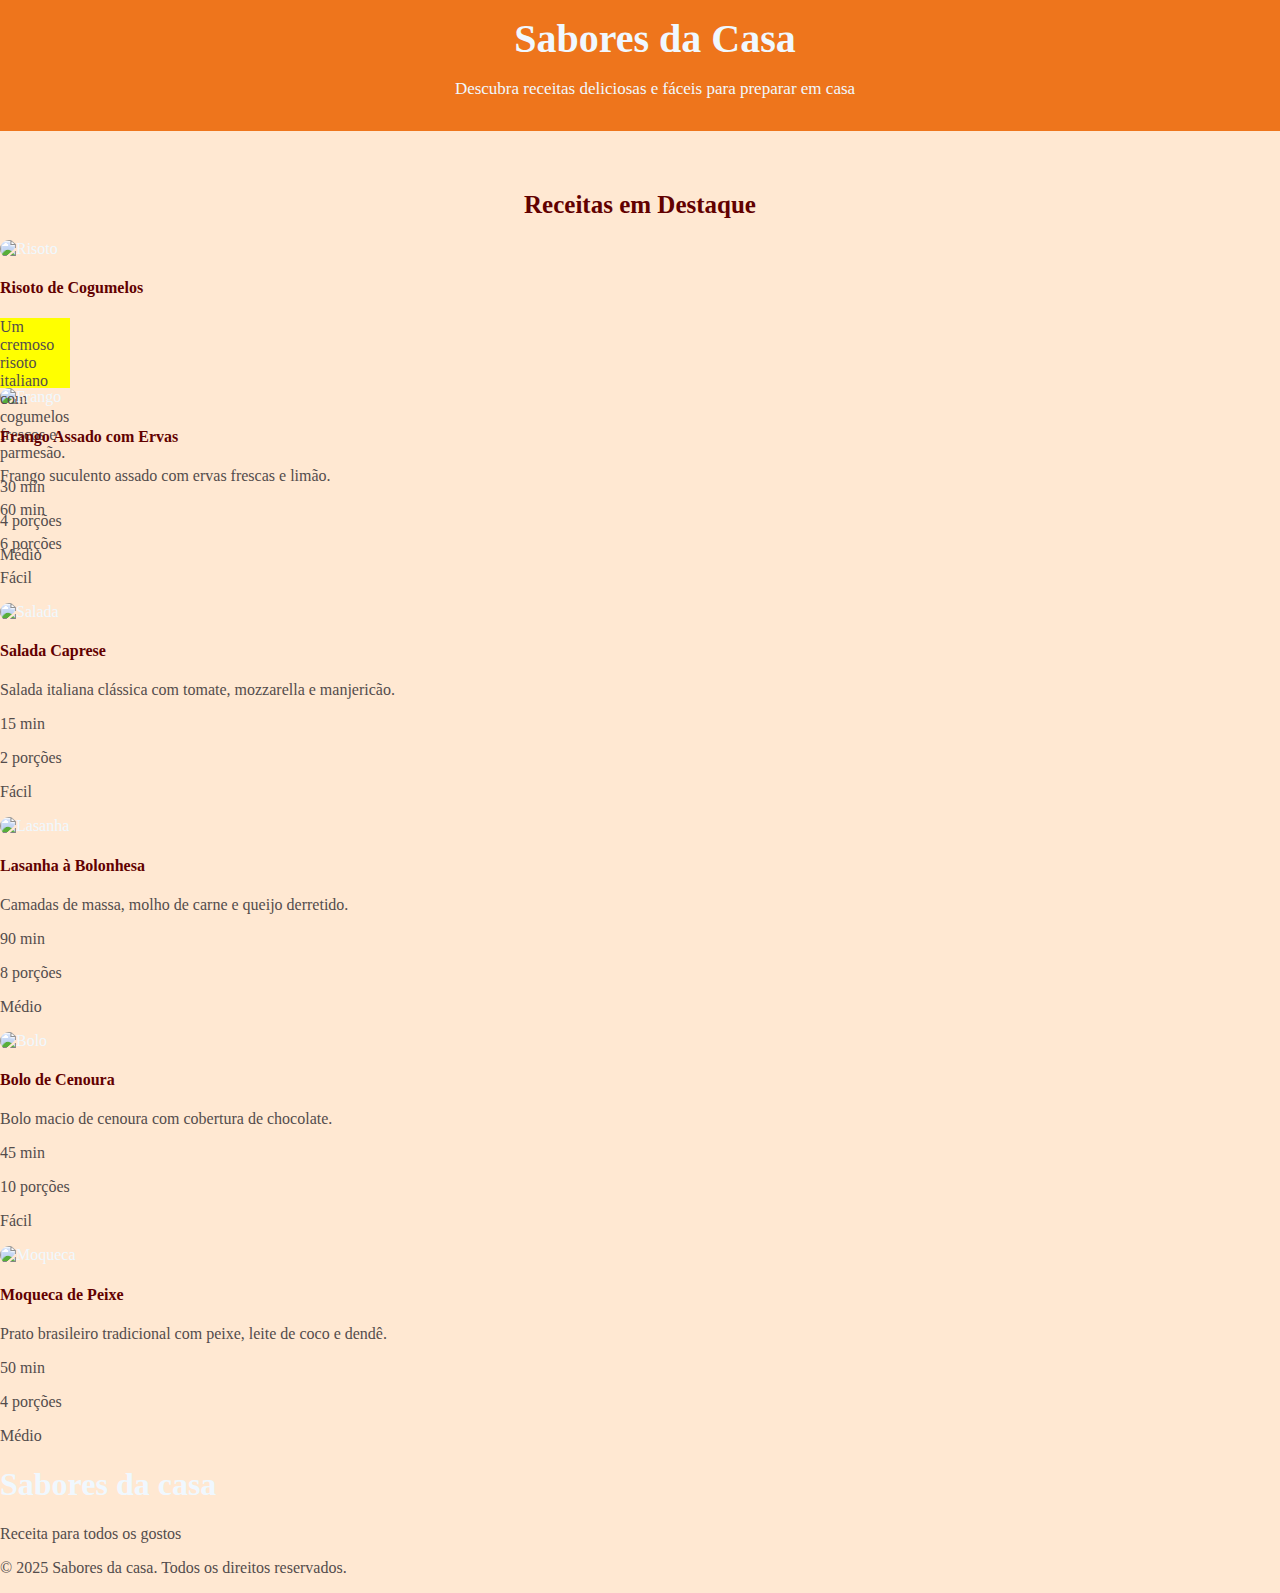
==== saboresDaCasa/index.html @ 91d4490b "Sabores da casa" ====
<!DOCTYPE html> 
<html> 
    <head> 
        <meta charset="UTF-8"/> 
        <title>Sabores da Casa</title> 
        <link rel="stylesheet" href="./style.css">
        <meta name="viewport" content="width=device-width, initial-scale=1.0">
    </head>
    <body class="body-home">
        <main>
            <div class="caixas"> <!--Divide o site em pequenas partes-->
                <div class="main-title">
                <h1 >
                    Sabores da Casa
                </h1> 
                <p>Descubra receitas deliciosas e fáceis para preparar em casa</p>
            </div>  
                <h2>Receitas em Destaque</h2>
                
                <div class="risoto">
                <div class="imagens">
                <img src="/imagens.png/risoto.png" alt="Risoto">
            </div>
                <h4>Risoto de Cogumelos</h4>
                <div class="box">
                <p>Um cremoso risoto italiano com cogumelos frescos e parmesão.</p>
                <p>30 min</p>
                <p>4 porções</p>
                <p>Médio</p>
            </div>
        </div> 
            <div class="frango">
                <img src="/imagens.png/frango.png" alt="Frango">
                <h4>Frango Assado com Ervas</h4>
                <p>Frango suculento assado com ervas frescas e limão.</p>
                <p>60 min</p>
                <p>6 porções</p>
                <p>Fácil</p>
            </div>
            <div class="salada">
                <img src="/imagens.png/salada.png" alt="Salada">
                <h4>Salada Caprese</h4>
                <p>Salada italiana clássica com tomate, mozzarella e manjericão.</p>
                <p>15 min</p>
                <p>2 porções</p>
                <p>Fácil</p>
            </div>
            <div class="lasanha">
                <img src="/imagens.png/lasanha.png" alt="Lasanha">
                <h4>Lasanha à Bolonhesa</h4>
                <p>Camadas de massa, molho de carne e queijo derretido.</p>
                <p>90 min</p>
                <p>8 porções</p>
                <p>Médio</p>
            </div>
            <div class="bolo">
                <img src="/imagens.png/bolo.png" alt="Bolo">
                <h4>Bolo de Cenoura</h4>
                <p>Bolo macio de cenoura com cobertura de chocolate.</p>
                <p>45 min</p>
                <p>10 porções</p>
                <p>Fácil</p>
            </div>
            <div class="moqueca">
                <img src="/imagens.png/moqueca.png" alt="Moqueca">
                <h4>Moqueca de Peixe</h4>
                <p>Prato brasileiro tradicional com peixe, leite de coco e dendê.</p>
                <p>50 min</p>
                <p>4 porções</p>
                <p>Médio</p>
            </div>
            </div>
            <div class="rodape">
            <h1>Sabores da casa</h1>
            <p>Receita para todos os gostos</p>
        </div>
        <div class="copy">
            <p>&copy; 2025 Sabores da casa. Todos os direitos reservados.</p>
        </div>
        </main>
        <footer> <!--Rodapé da página-->
            <nav class="menu"> <!--a tag nav é usada para agrupar links-->
                <!--A tag "a" serve para criar links dentro do site-->
                <a href=""></a> 
                <a href=""></a>
                <a href=""></a>
                <a href=""></a>
                <a href=""></a>
                <a href=""></a>
            </nav>
        </footer>
    </body> 
</html>
---- saboresDaCasa/style.css ----
* {
    color:aliceblue; /*cor da letra(fonte)*/
    font-family: 'Segoe UI', 'Roboto';
}

body{
    background-color: #ffe8d2;
    min-height: 100vh;
    margin: 0;
    display: flex;
    flex-direction: column;
    padding: 0;
}

.main-title{
    background: #ee751c;
    text-align: center;
    padding: 15px;
    width: 100%;
}

.main-title h1{
    font-size: 40px;
    padding: 0;
    margin: 0;
}

.main-title p{
    font-size: 17px;
    color: aliceblue;
}

h2{
    font-size: 25px;
    color: #620000;
    text-align: center;
    margin-top: 60px;
}

img{
    width: 20%;
    display: flex;
    border-radius: 14px;
}

 p{
    color: #534C4C;
}

.caixas h4{
    color: #620000;
}

.box{
    background-color: yellow;
    height: 70px;
    width: 70px;
}
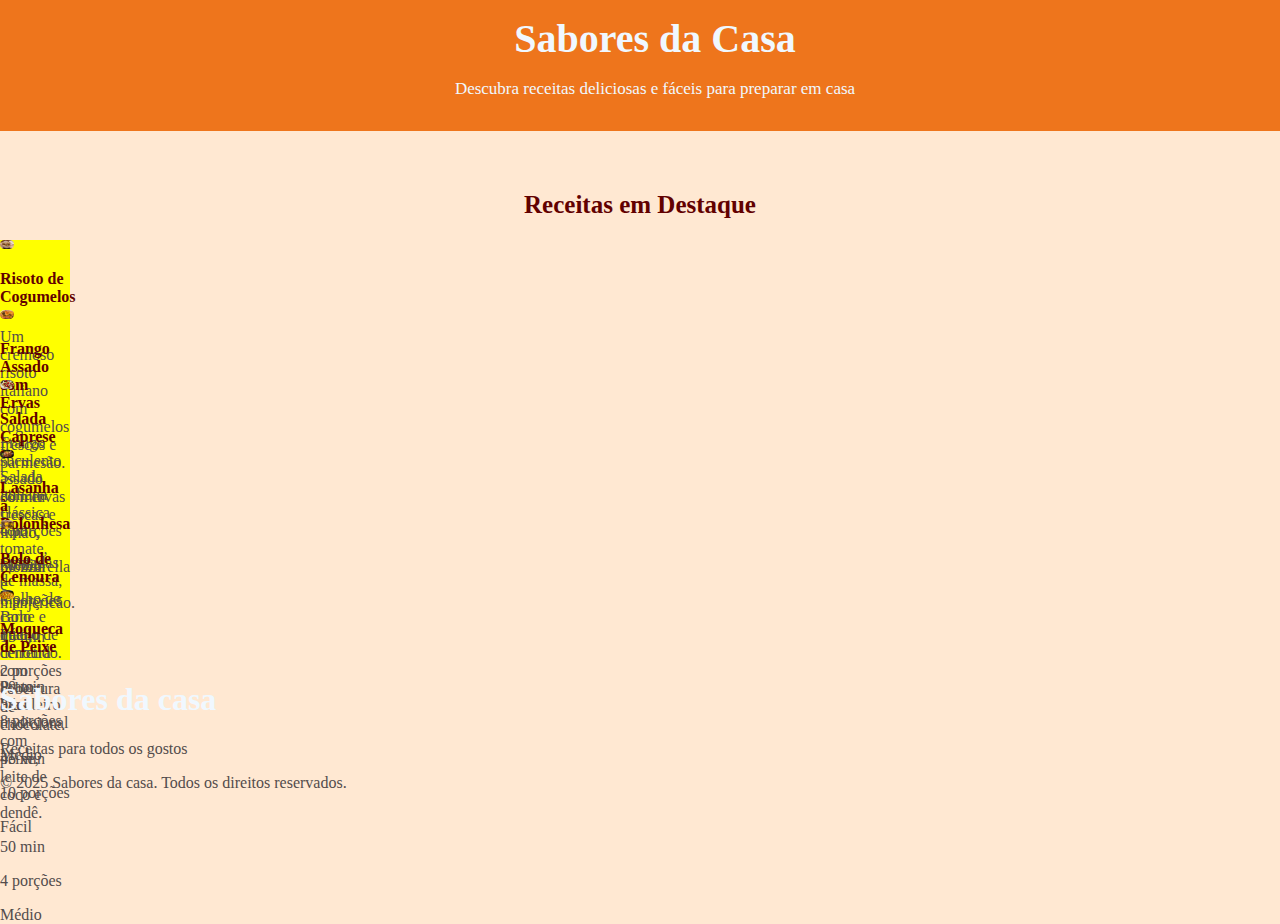
==== commit fa46d6bb: "Update index.html" ====
--- a/saboresDaCasa/index.html
+++ b/saboresDaCasa/index.html
@@ -8,75 +8,96 @@
     </head>
     <body class="body-home">
         <main>
-            <div class="caixas"> <!--Divide o site em pequenas partes-->
-                <div class="main-title">
+                <div class="main-title"> <!--Divide o site em pequenas partes-->
                 <h1 >
                     Sabores da Casa
                 </h1> 
                 <p>Descubra receitas deliciosas e fáceis para preparar em casa</p>
             </div>  
                 <h2>Receitas em Destaque</h2>
-                
+                <div class="caixas"> 
                 <div class="risoto">
-                <div class="imagens">
-                <img src="/imagens.png/risoto.png" alt="Risoto">
-            </div>
+                <div class="box">
+                <img src="/saboresDaCasa/imagens.png/risoto.png" alt="Risoto">
                 <h4>Risoto de Cogumelos</h4>
-                <div class="box">
                 <p>Um cremoso risoto italiano com cogumelos frescos e parmesão.</p>
+                <div class="min">
                 <p>30 min</p>
                 <p>4 porções</p>
                 <p>Médio</p>
             </div>
-        </div> 
+            </div>
+            </div>
             <div class="frango">
-                <img src="/imagens.png/frango.png" alt="Frango">
+                <div class="box">
+                <img src="/saboresDaCasa/imagens.png/frango.png" alt="Frango">
                 <h4>Frango Assado com Ervas</h4>
                 <p>Frango suculento assado com ervas frescas e limão.</p>
+                <div class="min">
                 <p>60 min</p>
                 <p>6 porções</p>
                 <p>Fácil</p>
             </div>
+            </div>
+        </div>
             <div class="salada">
-                <img src="/imagens.png/salada.png" alt="Salada">
+                <div class="box">
+                <img src="/saboresDaCasa/imagens.png/salada.png" alt="Salada">
                 <h4>Salada Caprese</h4>
                 <p>Salada italiana clássica com tomate, mozzarella e manjericão.</p>
+                <div class="min">
                 <p>15 min</p>
                 <p>2 porções</p>
                 <p>Fácil</p>
             </div>
+        </div>
+        </div>
             <div class="lasanha">
-                <img src="/imagens.png/lasanha.png" alt="Lasanha">
+                <div class="box">
+                <img src="/saboresDaCasa/imagens.png/lasanha.png" alt="Lasanha">
                 <h4>Lasanha à Bolonhesa</h4>
                 <p>Camadas de massa, molho de carne e queijo derretido.</p>
+                <div class="min">
                 <p>90 min</p>
                 <p>8 porções</p>
                 <p>Médio</p>
             </div>
+            </div>
+        </div>
             <div class="bolo">
-                <img src="/imagens.png/bolo.png" alt="Bolo">
+                <div class="box">
+                <img src="/saboresDaCasa/imagens.png/bolo.png" alt="Bolo">
                 <h4>Bolo de Cenoura</h4>
                 <p>Bolo macio de cenoura com cobertura de chocolate.</p>
+                <div class="min">
                 <p>45 min</p>
                 <p>10 porções</p>
                 <p>Fácil</p>
             </div>
+            </div>
+        </div>
             <div class="moqueca">
-                <img src="/imagens.png/moqueca.png" alt="Moqueca">
+                <div class="box">
+                <img src="/saboresDaCasa/imagens.png/moqueca.png" alt="Moqueca">
                 <h4>Moqueca de Peixe</h4>
                 <p>Prato brasileiro tradicional com peixe, leite de coco e dendê.</p>
+                <div class="min">
                 <p>50 min</p>
                 <p>4 porções</p>
                 <p>Médio</p>
             </div>
             </div>
+            </div> 
+        </div>
             <div class="rodape">
+                <div class="rodape-text">
             <h1>Sabores da casa</h1>
-            <p>Receita para todos os gostos</p>
+            <p>Receitas para todos os gostos</p>
         </div>
         <div class="copy">
             <p>&copy; 2025 Sabores da casa. Todos os direitos reservados.</p>
         </div>
+    </div>
         </main>
         <footer> <!--Rodapé da página-->
             <nav class="menu"> <!--a tag nav é usada para agrupar links-->
@@ -90,4 +111,4 @@
             </nav>
         </footer>
     </body> 
-</html>+</html>
